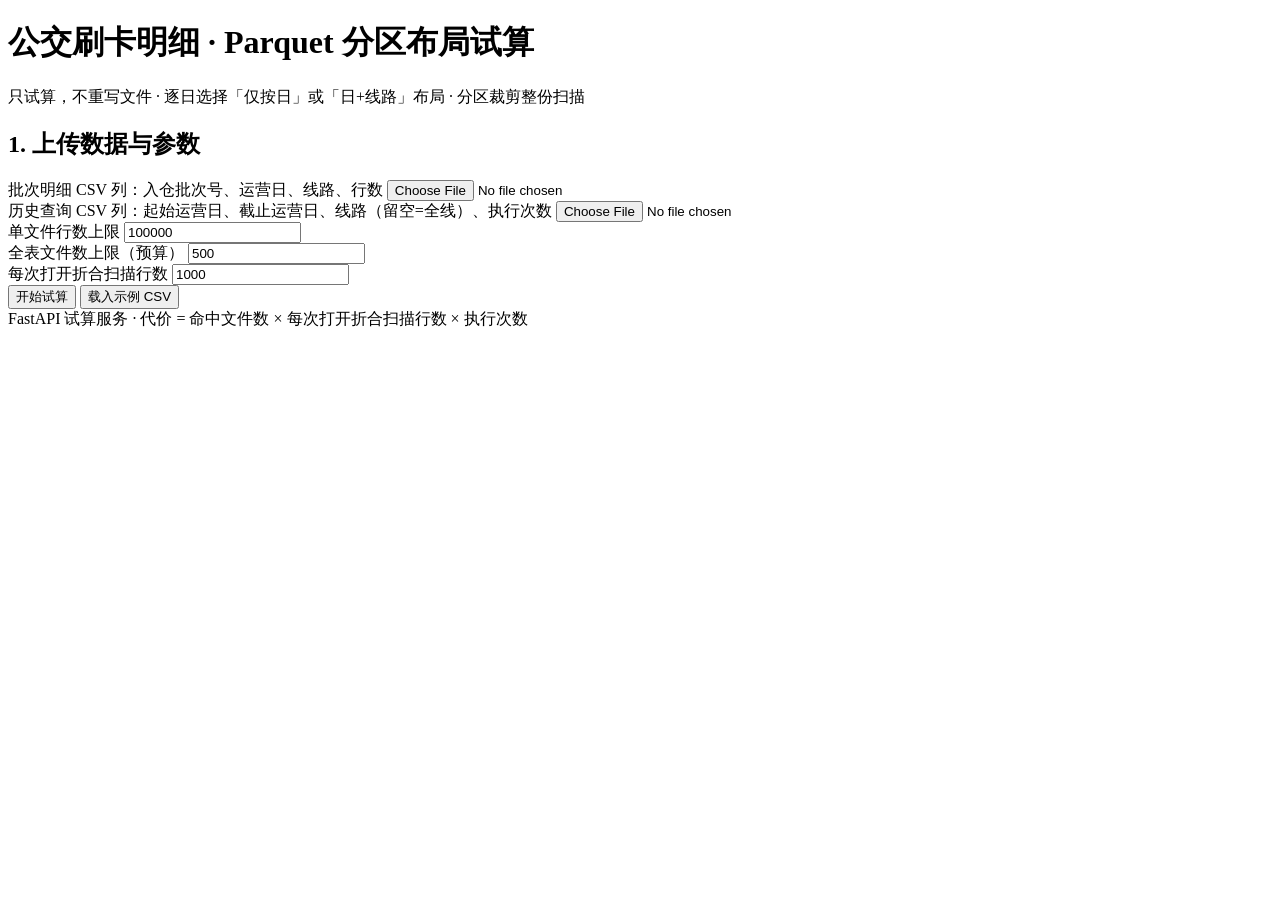
==== app/templates/index.html @ 0f8f7618 "GSB solo-baseline-16184aee-3282-47e9-8989-5b0d27ae6d88 initial: platform archive" ====
<!DOCTYPE html>
<html lang="zh-CN">
<head>
  <meta charset="UTF-8" />
  <meta name="viewport" content="width=device-width, initial-scale=1.0" />
  <title>公交刷卡 Parquet 分区布局试算</title>
  <link rel="stylesheet" href="/static/style.css" />
</head>
<body>
<header class="topbar">
  <h1>公交刷卡明细 · Parquet 分区布局试算</h1>
  <p class="subtitle">只试算，不重写文件 · 逐日选择「仅按日」或「日+线路」布局 · 分区裁剪整份扫描</p>
</header>

<main class="container">
  <section class="card">
    <h2>1. 上传数据与参数</h2>
    <form id="analyze-form">
      <div class="grid">
        <div class="field">
          <label for="batchesFile">批次明细 CSV
            <span class="hint">列：入仓批次号、运营日、线路、行数</span>
          </label>
          <input type="file" id="batchesFile" name="batches_file" accept=".csv,text/csv" required />
        </div>
        <div class="field">
          <label for="queriesFile">历史查询 CSV
            <span class="hint">列：起始运营日、截止运营日、线路（留空=全线）、执行次数</span>
          </label>
          <input type="file" id="queriesFile" name="queries_file" accept=".csv,text/csv" required />
        </div>
        <div class="field">
          <label for="maxRowsPerFile">单文件行数上限</label>
          <input type="number" id="maxRowsPerFile" name="maxRowsPerFile" min="1" step="1" value="100000" required />
        </div>
        <div class="field">
          <label for="fileBudget">全表文件数上限（预算）</label>
          <input type="number" id="fileBudget" name="fileBudget" min="1" step="1" value="500" required />
        </div>
        <div class="field">
          <label for="openCostRows">每次打开折合扫描行数</label>
          <input type="number" id="openCostRows" name="openCostRows" min="1" step="1" value="1000" required />
        </div>
      </div>
      <div class="actions">
        <button type="submit" id="submit-btn">开始试算</button>
        <button type="button" id="sample-btn" class="secondary">载入示例 CSV</button>
        <span id="form-status" class="form-status"></span>
      </div>
    </form>
  </section>

  <section id="result-area" class="hidden"></section>
</main>

<footer class="footer">
  FastAPI 试算服务 · 代价 = 命中文件数 × 每次打开折合扫描行数 × 执行次数
</footer>

<script src="/static/app.js"></script>
</body>
</html>
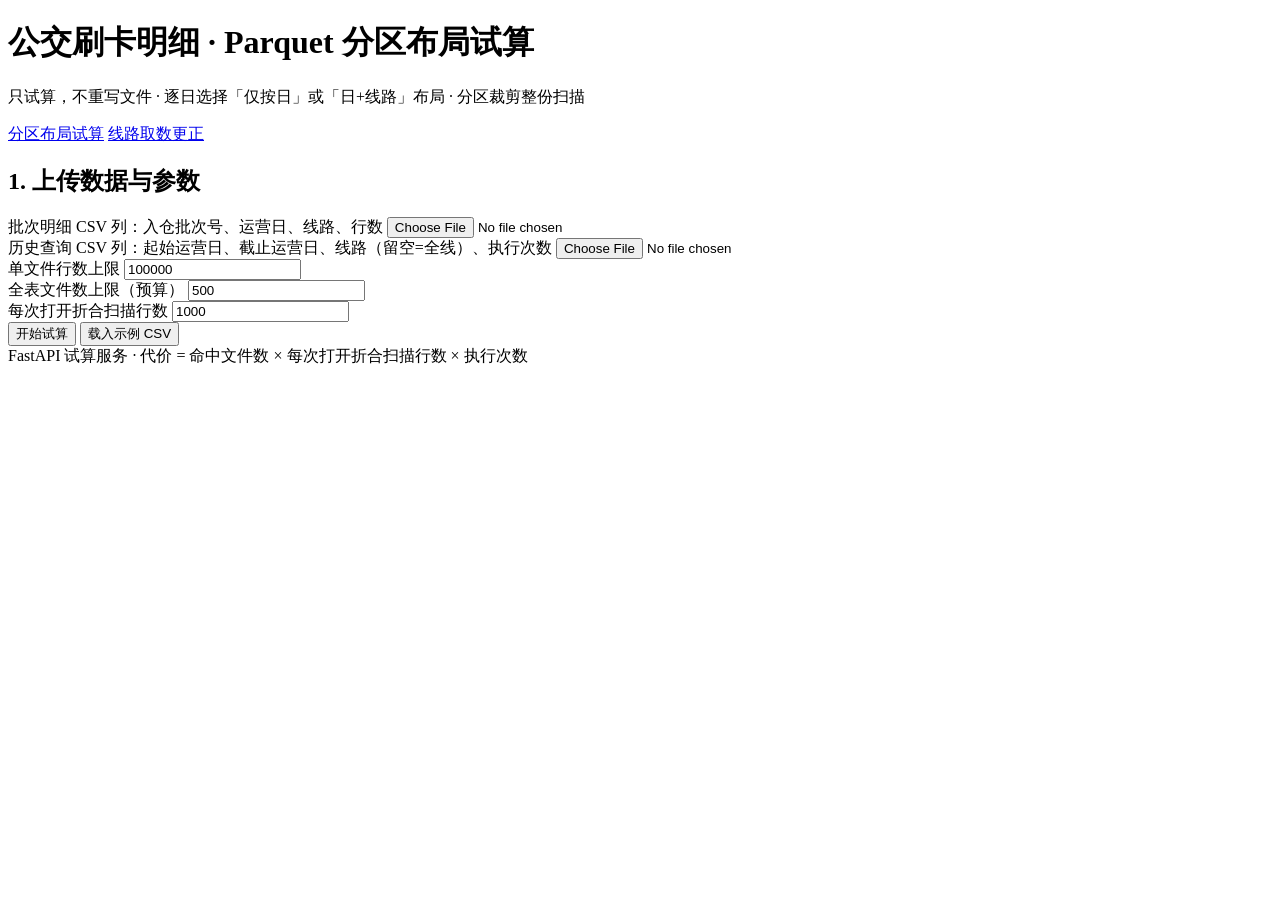
==== commit 1e5da6f4: "cf2134d8-2c7a-44fe-9080-07ccfccd5490" ====
--- a/app/templates/index.html
+++ b/app/templates/index.html
@@ -10,6 +10,10 @@
 <header class="topbar">
   <h1>公交刷卡明细 · Parquet 分区布局试算</h1>
   <p class="subtitle">只试算，不重写文件 · 逐日选择「仅按日」或「日+线路」布局 · 分区裁剪整份扫描</p>
+  <nav class="topnav">
+    <a href="/" class="active">分区布局试算</a>
+    <a href="/corrections">线路取数更正</a>
+  </nav>
 </header>
 
 <main class="container">
